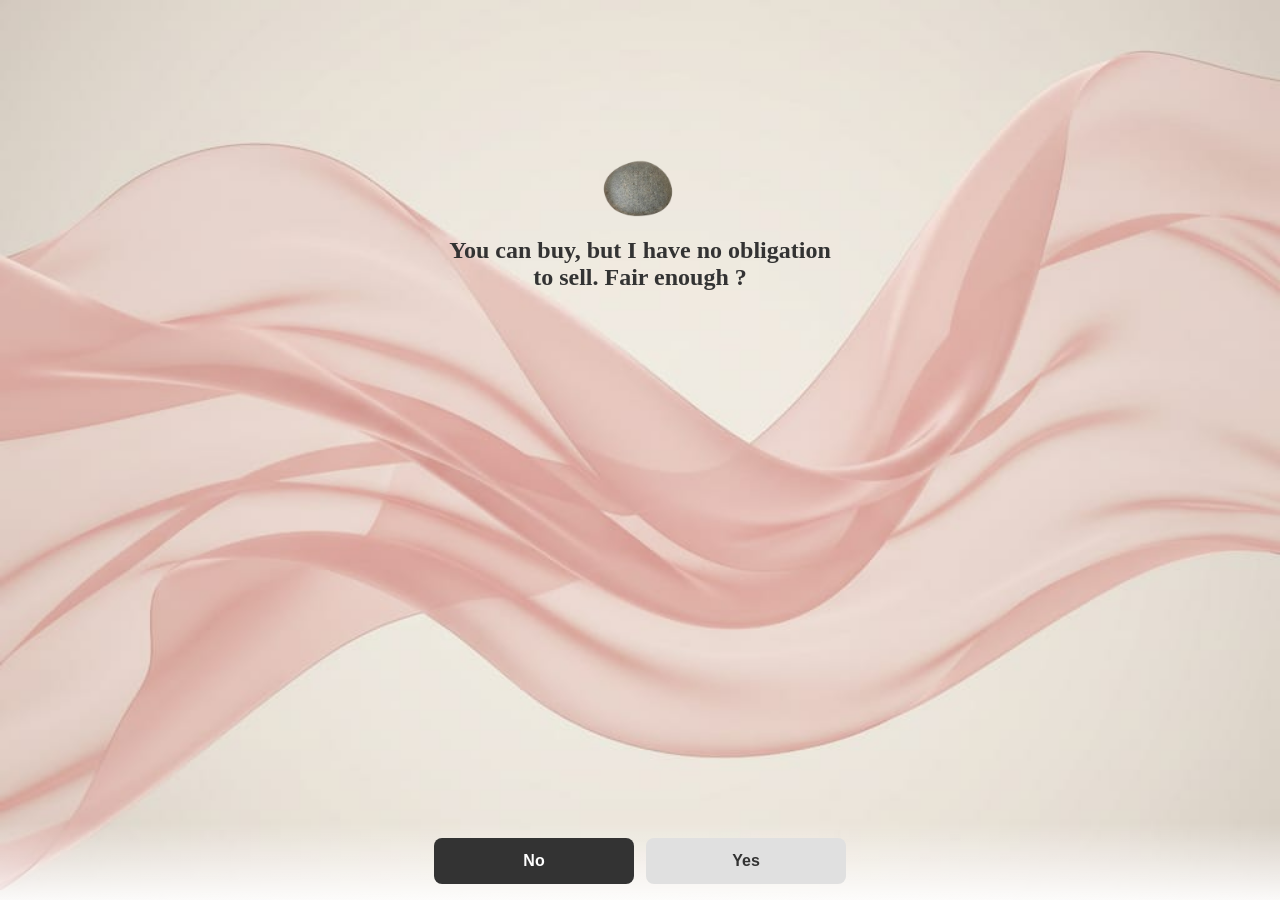
==== conditions.html @ 0a565878 "Create conditions.html" ====
<!DOCTYPE html>
<html lang="en">
<head>
    <meta charset="UTF-8">
    <meta name="viewport" content="width=device-width, initial-scale=1.0">
    <link rel="stylesheet" href="main.css">
    <title>Buy one stone </title>
</head>
<body id="page">
  <div class="stone-wrapper">
      <img src="s.png" id="top-center-img" description="1 billion dollar stone" />
      <h6 class="stone-text"> You can buy, but I have no obligation to sell. Fair enough ? </h3>
      
  </div>
  
  <div class="bottom-button-container">
    <button class="btn btn-primary" onClick="goBack();">No</button>
    <button class="btn btn-secondary" onclick="window.location.href='important.html';">Yes</button>
  </div>
  
  <script> 
  function goBack() {
    if (document.referrer !== "") {
      window.history.back(-2);
    } else {
      window.location.href = "http://www.google.com";
    }
  }
  </script>

        
</body>
</html>
---- main.css ----
#page {
  background-image: url("bg.jpg");
  background-size: cover;
  background-position: center;
  background-repeat: no-repeat;
  min-height: 100vh;
  margin:0;
}

#top-center-img {
  /* Center horizontally at the top */
  display: block;
  margin: 0 auto;
  
  /* Flexible sizing for all devices */
  width: 20%;
  max-width: 600px; /* Limits size on large screens */
  height: auto;     /* Maintains correct aspect ratio */
  
  /* Optional: Adds spacing from the very top of the page */
  padding-top: 20px;
  
  mix-blend-mode: multiply;
  
  z-index: 1;
}

/* Container holding the stone and its label */
.stone-wrapper {
  position: absolute; 
  top: 15%;          
  left: 50%;
  transform: translateX(-50%); 
  
  display: flex;
  flex-direction: column;
  align-items: center; /* Centers the image and text box horizontally */
  gap: 12px;           
  
  width: 100%;        /* Allows the container room to center elements */
  max-width: 400px;   /* Constrains the container size on huge displays */
  box-sizing: border-box;
}

/* Typography settings optimized for perfect centering */
.stone-text {
  margin: 0;
  width: 100%;         /* Spans the full width of the wrapper */
  text-align: center;  /* Forces text alignment to absolute center */
  font-size: 1.5rem;   
  color: #333333;      
  
  /* Fallback layout support */
  display: block;      
}

/* Mobile responsive sizing */
@media (max-width: 480px) {
  .stone-text {
    font-size: 1.2rem; 
    padding: 0 10px;   /* Prevents text from touching edge of screen if long */
  }
}


/* Sticky container at the bottom */
.bottom-button-container {
  position: fixed;
  bottom: 0;
  left: 0;
  width: 100%;
  box-sizing: border-box;
  padding: 16px;
  
  /* Positions the buttons side-by-side */
  display: flex;
  gap: 12px; /* Gap between buttons */
  justify-content: center; /* Centers them on desktop screens */
  
  /* Optional: Soft background blur to make text readable */
  background: linear-gradient(to top, rgba(255,255,255,0.9), rgba(255,255,255,0));
  z-index: 9999; /* Keeps buttons above all images */
}

/* Individual button styling */
.btn {
  flex: 1; /* Forces buttons to grow equally */
  max-width: 200px; /* Prevents buttons from becoming too wide on large screens */
  padding: 14px 20px;
  font-size: 16px;
  font-weight: bold;
  border: none;
  border-radius: 8px;
  cursor: pointer;
  text-align: center;
  transition: background 0.2s;
}

/* Button variants */
.btn-primary {
  background-color: #333333;
  color: white;
}

.btn-secondary {
  background-color: #e0e0e0;
  color: #333333;
}
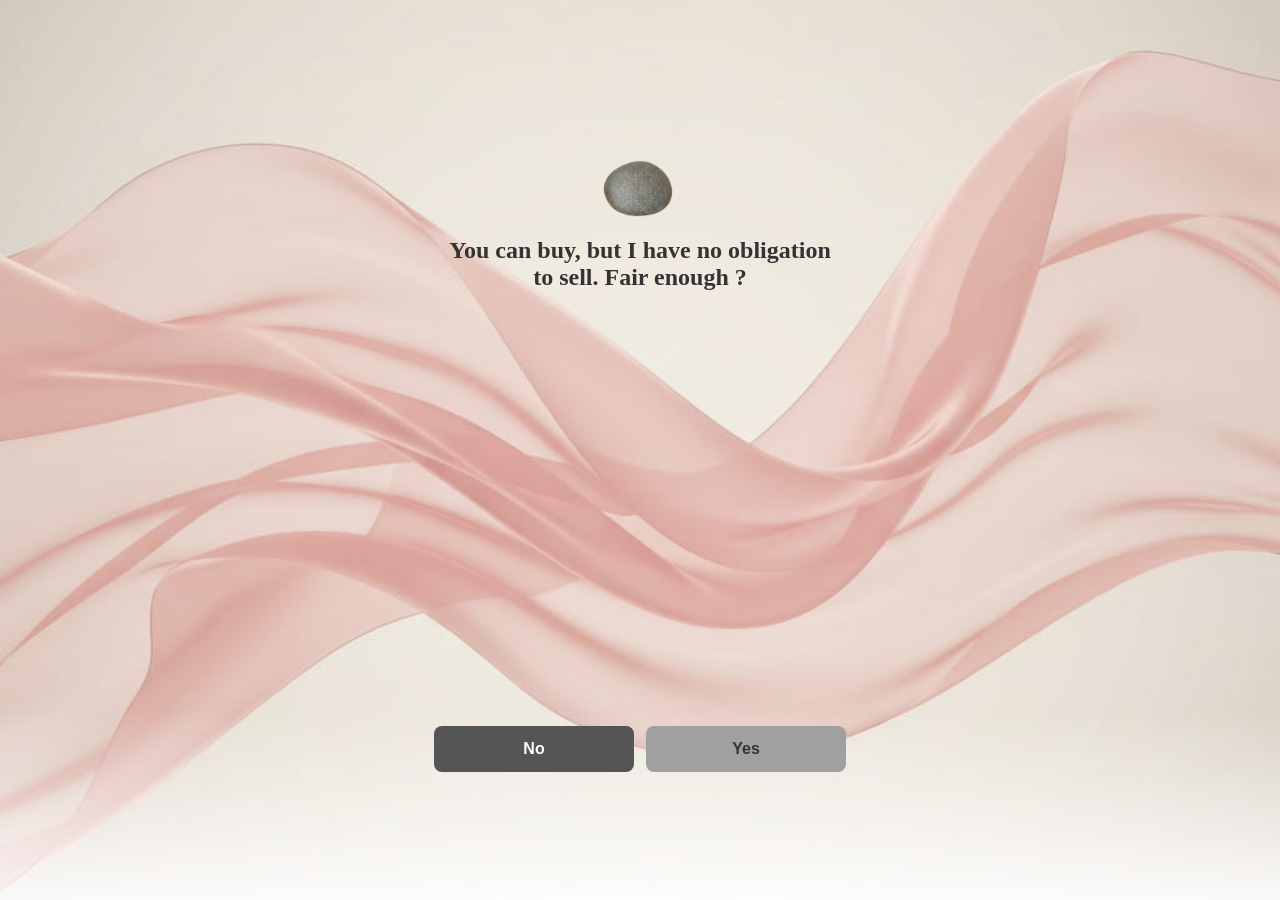
==== commit 148c80b7: "Update conditions.html" ====
--- a/conditions.html
+++ b/conditions.html
@@ -15,13 +15,13 @@
   
   <div class="bottom-button-container">
     <button class="btn btn-primary" onClick="goBack();">No</button>
-    <button class="btn btn-secondary" onclick="window.location.href='important.html';">Yes</button>
+    <button class="btn btn-secondary" onclick="window.location.href='/important.html';">Yes</button>
   </div>
   
   <script> 
   function goBack() {
     if (document.referrer !== "") {
-      window.history.back(-2);
+      window.history.go(-2);
     } else {
       window.location.href = "http://www.google.com";
     }
--- a/main.css
+++ b/main.css
@@ -71,6 +71,7 @@
   width: 100%;
   box-sizing: border-box;
   padding: 16px;
+  padding-bottom: 10%;
   
   /* Positions the buttons side-by-side */
   display: flex;
@@ -79,7 +80,7 @@
   
   /* Optional: Soft background blur to make text readable */
   background: linear-gradient(to top, rgba(255,255,255,0.9), rgba(255,255,255,0));
-  z-index: 9999; /* Keeps buttons above all images */
+  z-index: 999; /* Keeps buttons above all images */
 }
 
 /* Individual button styling */
@@ -98,12 +99,66 @@
 
 /* Button variants */
 .btn-primary {
-  background-color: #333333;
+  background-color: #555;
   color: white;
 }
 
 .btn-secondary {
-  background-color: #e0e0e0;
+  background-color: #a0a0a0;
   color: #333333;
 }
 
+/* Gallery Styles */
+.gallery {
+  display: flex;
+  gap: 15px;
+  flex-wrap: wrap;
+}
+.clickable-img {
+  width: 200px;
+  cursor: pointer;
+  transition: transform 0.2s;
+}
+.clickable-img:hover {
+  transform: scale(1.05);
+}
+
+/* Fullscreen Overlay Styles (All Screens) */
+.overlay {
+  display: none; /* Hidden by default */
+  position: fixed;
+  top: 0;
+  left: 0;
+  width: 100vw;
+  height: 100vh;
+  background-color: rgba(0, 0, 0, 0.9); /* Dark background overlay */
+  z-index: 9999; /* Sits on top of everything */
+  justify-content: center;
+  align-items: center;
+}
+
+/* Responsive Image inside Overlay */
+.overlay img {
+  max-width: 90%;
+  max-height: 90%;
+  object-fit: contain; /* Prevents image distortion */
+  box-shadow: 0 4px 20px rgba(0,0,0,0.5);
+}
+
+/* Close Button Layout */
+.close-btn {
+  position: absolute;
+  top: 20px;
+  right: 30px;
+  font-size: 40px;
+  color: #fff;
+  cursor: pointer;
+  user-select: none;
+}
+
+.info {
+    text-align: center;
+    max-width: 90%;
+    padding: 0px 20px;
+    font-weight: bold;
+}
